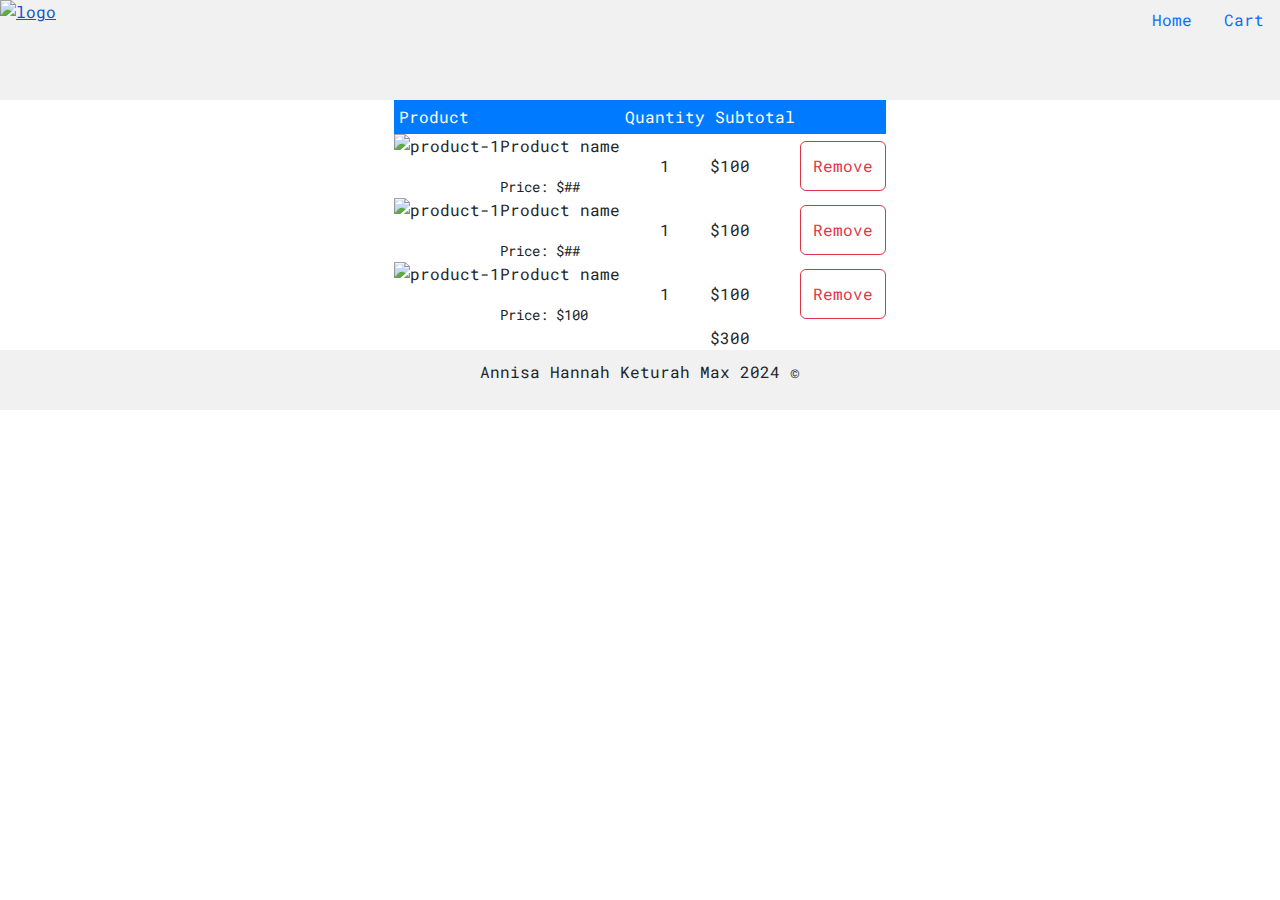
==== cart.html @ bb1c8463 "Added cart and responsive layout" ====
<!DOCTYPE html>
<html lang="en">    
<head>
    <meta charset="UTF-8">
    <meta name="viewport" content="width=device-width, initial-scale=1.0">
    <title>HTML/CSS Project</title>
    <script src="https://cdn.tailwindcss.com"></script>
    <link rel="stylesheet" href="./resources/style.css">
    <link href="https://fonts.googleapis.com/css2?family=Roboto+Mono:ital,wght@0,100..700;1,100..700&display=swap" rel="stylesheet">
    <link href="https://cdn.jsdelivr.net/npm/bootstrap@5.3.3/dist/css/bootstrap.min.css" rel="stylesheet" integrity="sha384-QWTKZyjpPEjISv5WaRU9OFeRpok6YctnYmDr5pNlyT2bRjXh0JMhjY6hW+ALEwIH" crossorigin="anonymous">
</head>
 
<body>
    <header class="header-outer">
        <a href="./index.html" class="logo-box ">
                <img class="logo" src="./resources/logo.png" alt="logo">
        </a>
            <nav class="nav-box">   
                <ul class="nav justify-content-end">
                    <li class="nav-item">
                        <a class="nav-link" href="./index.html">Home</a>
                    </li>
                    <li class="nav-item">
                        <a class="nav-link" href="./cart.html">Cart</a>
                    </li>
                </ul>
            </nav>
    </header>
    <main class="min-h-[90vh]">
        <div class="small-container cart-page">   
            <table> 
                <tr>    
                    <th class="min-w-40">Product</th>
                    <th>Quantity</th>
                    <th>Subtotal</th>
                    <th>   </th>
                </tr>
                <tr>
                    <td>
                        <div class="cart-info">
                        <img class="mr-2" src="https://via.placeholder.com/80" 
                    
                        alt="product-1">
                        <div>
                            <p>Product name</p>
                            <small>Price: $##</small>
                            <br>
                           
                        </div>
                    </td>
                    <td class="text-center">1</td>
                    <td>$100</td>
                    <td><button class="btn btn-outline-danger">Remove</button></td>
                </tr>
                <tr>
                    <td>
                        <div class="cart-info">
                        <img class="mr-2" src="https://via.placeholder.com/80" 
                    
                        alt="product-1">
                        <div>
                            <p>Product name</p>
                            <small>Price: $##</small>
                            <br>
                           
                        </div>
                    </td>
                    <td class="text-center">1</td>
                    <td>$100</td>
                    <td><button class="btn btn-outline-danger">Remove</button></td>

                <tr>
                    <td>
                        <div class="cart-info">
                        <img class="mr-2" src="https://via.placeholder.com/80" 
                    
                        alt="product-1">
                        <div>
                            <p>Product name</p>
                            <small>Price: $100</small>
                            <br>
                           
                        </div>
                    </td>
                    <td class="text-center">1</td>
                    <td>$100</td>
                    <td><button class="btn btn-outline-danger">Remove</button></td>
                </tr>
                <tr>
                    <td>
                     
                    </td>
                    <td class="text-center"></td>
                    <td>$300</td>
                    <td></td>
                </tr>
            </table>
        </div>
    </main>
<footer>
    <div class="footer-box">
        <p> Annisa Hannah Keturah Max 2024 © </p>
    </div>
</footer>
</body>

</html>
---- resources/style.css ----
* {
    margin: 0;
    padding: 0;
    font-family: "Roboto Mono", monospace;
    box-sizing: border-box;
    font-size: 16px;
    --- theme-color: #007bff;
}

header {
    display: inline-flex;
    width: 100%;
    flex-wrap: nowrap;
    position: sticky;
    top: 0%;

}

.logo-box {
    width: 20%;
    display: flex;
    justify-content: flex-start;
    align-items: center;
    background-color: #f1f1f1;
}

.logo-box img {
    width: 100px;
    height: 100px;
}

.nav-box {
    width: 80%;
    display: inline-flex;
    justify-content: flex-end;
    background-color: #f1f1f1;
}
ul li a {
    list-style: inline-block;
    display: inline-flex;
    padding: 10px;=
    text-decoration: none;
    color: black;
}

/* MAIN CONTAINER WITH RELATIVE POSITIONING FOR ABSOLUTE FOOTER */ 
.main-container {
    position: relative;
    min-height: 100vh; /* ENSURES THE CONTAINER IS AT LEAST THE HEIGHT OF THE VIEWPORT */ 
}

    .logo-box {

}

nav {

}

h1 {
    padding: 20px;
}

main {
    display: flex;
    flex-wrap: wrap;
    justify-content: space-around;
    align-items: center;
    align-content: flex-start;
}

.heading-box {
    width: 100%;
    height: auto;
    background-color: darkblue;
    color: white;
    display: flex;
    flex-direction: column;
    justify-content: center;
    align-items: center;

}

.sub-heading-box {
    width: 100%;
    display: flex;
    align-content: center;
    flex-wrap: wrap;
    justify-content: center;
    align-items: center;
    padding: 20px;

}

.item-container {
    height: auto;
    width: 60%;
    background-color: lightblue;
    display: flex;
    flex-wrap: wrap;
    justify-content: space-around;
    align-items: center;
    align-content: flex-start;
    padding-top: 20px;
    padding-bottom: 20px;

}

.item {
    width: 200px;
    height: auto;
    margin: 20px;
    padding: 10px;
    border: 3px solid black;
    background-color: lightgray;
}

p {
    text-align: center;
    font-size: 16px;
}

.item p {
    text-align: left;
    font-size: 16px;
}

button {
    width: 100%;
    height: 50px;
    background-color: lightblue;
    border: 3px solid black;
    color: black;
    font-size: 16px;
    cursor: pointer;
    transition: transform 200ms ease-in-out;
}

button:hover {
    transform: scale(1.05);
    background-color: darkblue;
    color: white;
}

footer {
    bottom: 0; /* PLACE AT THE BOTTOM OF THE PARENT CONTAINER */
    width: 100%; /* ENSURE IT SPANS THE FULL WIDTH OF THE CONTAINER */
    text-align: center;
    background-color: #f1f1f1;
    padding: 10px; /* PADDING FOR SOME SPACING */
}


.footer-box {
    display: inline-block;
}


.cart-page {
    width: 80px auto;
}

table {
    width: 100%;
    border-collapse: collapse;
}

.cart-info {
    display: flex;
    flex-wrap: wrap;
}

th {
    text-align: left;
    padding: 5px;
    color: white;
    background-color: #007bff;
    font-weight: normal;
}
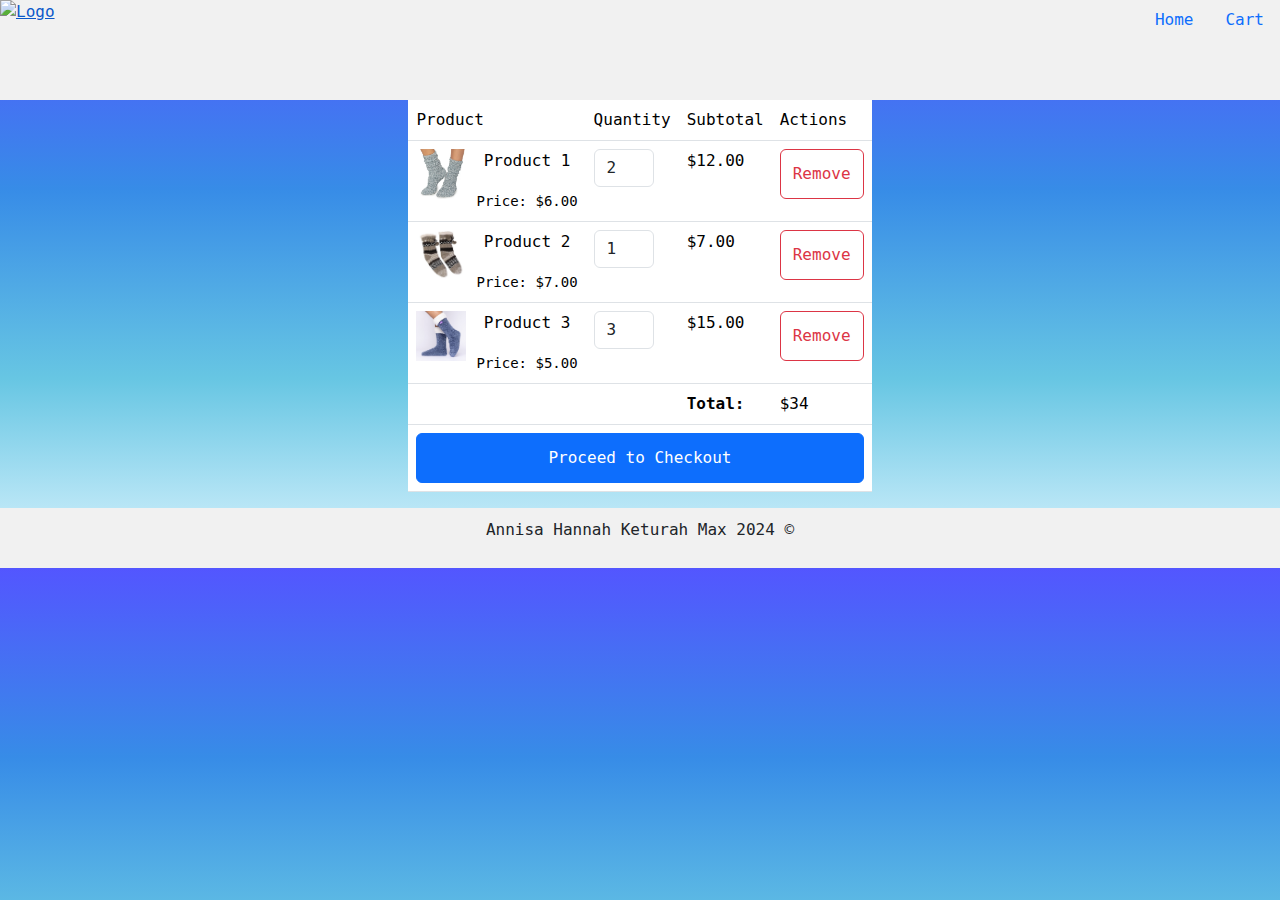
==== commit d21239ca: "Merge branch 'annisa-nye:main' into main" ====
--- a/cart.html
+++ b/cart.html
@@ -1,107 +1,120 @@
 <!DOCTYPE html>
-<html lang="en">    
+<html lang="en">
+
 <head>
     <meta charset="UTF-8">
-    <meta name="viewport" content="width=device-width, initial-scale=1.0">
-    <title>HTML/CSS Project</title>
-    <script src="https://cdn.tailwindcss.com"></script>
+    <title>Shopping Cart</title>
+    <link rel="stylesheet" href="https://cdn.jsdelivr.net/npm/bootstrap@5.3.3/dist/css/bootstrap.min.css">
     <link rel="stylesheet" href="./resources/style.css">
-    <link href="https://fonts.googleapis.com/css2?family=Roboto+Mono:ital,wght@0,100..700;1,100..700&display=swap" rel="stylesheet">
-    <link href="https://cdn.jsdelivr.net/npm/bootstrap@5.3.3/dist/css/bootstrap.min.css" rel="stylesheet" integrity="sha384-QWTKZyjpPEjISv5WaRU9OFeRpok6YctnYmDr5pNlyT2bRjXh0JMhjY6hW+ALEwIH" crossorigin="anonymous">
 </head>
- 
+
 <body>
     <header class="header-outer">
-        <a href="./index.html" class="logo-box ">
-                <img class="logo" src="./resources/logo.png" alt="logo">
+        <a href="./index.html" class="logo-box">
+            <img class="logo" src="./resources/logo.png" alt="Logo">
         </a>
-            <nav class="nav-box">   
-                <ul class="nav justify-content-end">
-                    <li class="nav-item">
-                        <a class="nav-link" href="./index.html">Home</a>
-                    </li>
-                    <li class="nav-item">
-                        <a class="nav-link" href="./cart.html">Cart</a>
-                    </li>
-                </ul>
-            </nav>
+        <nav class="nav-box">
+            <ul class="nav justify-content-end">
+                <li class="nav-item">
+                    <a class="nav-link" href="./index.html">Home</a>
+                </li>
+                <li class="nav-item">
+                    <a class="nav-link" href="./cart.html">Cart</a>
+                </li>
+            </ul>
+        </nav>
     </header>
     <main class="min-h-[90vh]">
-        <div class="small-container cart-page">   
-            <table> 
-                <tr>    
-                    <th class="min-w-40">Product</th>
-                    <th>Quantity</th>
-                    <th>Subtotal</th>
-                    <th>   </th>
-                </tr>
-                <tr>
-                    <td>
-                        <div class="cart-info">
-                        <img class="mr-2" src="https://via.placeholder.com/80" 
-                    
-                        alt="product-1">
-                        <div>
-                            <p>Product name</p>
-                            <small>Price: $##</small>
-                            <br>
-                           
-                        </div>
-                    </td>
-                    <td class="text-center">1</td>
-                    <td>$100</td>
-                    <td><button class="btn btn-outline-danger">Remove</button></td>
-                </tr>
-                <tr>
-                    <td>
-                        <div class="cart-info">
-                        <img class="mr-2" src="https://via.placeholder.com/80" 
-                    
-                        alt="product-1">
-                        <div>
-                            <p>Product name</p>
-                            <small>Price: $##</small>
-                            <br>
-                           
-                        </div>
-                    </td>
-                    <td class="text-center">1</td>
-                    <td>$100</td>
-                    <td><button class="btn btn-outline-danger">Remove</button></td>
+        <div class="small-container cart-page">
+            <table class="table">
+                <thead>
+                    <tr>
+                        <th>Product</th>
+                        <th>Quantity</th>
+                        <th>Subtotal</th>
+                        <th>Actions</th>
+                    </tr>
+                </thead>
+                <tbody>
+                    <!-- First Product -->
+                    <tr>
+                        <td>
+                            <div class="cart-info">
+                                <img src="./resources/barefoot-dreams-socks.jpeg" alt="Product 1">
+                                <div>
+                                    <p>Product 1</p>
+                                    <small>Price: $6.00</small>
+                                </div>
+                            </div>
+                        </td>
+                        <td class="text-center">
+                            <input type="number" value="2" min="1" class="form-control" style="width: 60px;">
+                        </td>
+                        <td>$12.00</td>
+                        <td>
+                            <button class="btn btn-outline-danger">Remove</button>
+                        </td>
+                    </tr>
 
-                <tr>
-                    <td>
-                        <div class="cart-info">
-                        <img class="mr-2" src="https://via.placeholder.com/80" 
-                    
-                        alt="product-1">
-                        <div>
-                            <p>Product name</p>
-                            <small>Price: $100</small>
-                            <br>
-                           
-                        </div>
-                    </td>
-                    <td class="text-center">1</td>
-                    <td>$100</td>
-                    <td><button class="btn btn-outline-danger">Remove</button></td>
-                </tr>
-                <tr>
-                    <td>
-                     
-                    </td>
-                    <td class="text-center"></td>
-                    <td>$300</td>
-                    <td></td>
-                </tr>
+                    <!-- Second Product -->
+                    <tr>
+                        <td>
+                            <div class="cart-info">
+                                <img src="./resources/ImageHandler.jpeg" alt="Product 2">
+                                <div>
+                                    <p>Product 2</p>
+                                    <small>Price: $7.00</small>
+                                </div>
+                            </div>
+                        </td>
+                        <td class="text-center">
+                            <input type="number" value="1" min="1" class="form-control" style="width: 60px;">
+                        </td>
+                        <td>$7.00</td>
+                        <td>
+                            <button class="btn btn-outline-danger">Remove</button>
+                        </td>
+                    </tr>
+
+                    <!-- Third Product -->
+                    <tr>
+                        <td>
+                            <div class="cart-info">
+                                <img src="./resources/TheFoozie-32_6843f935-f565-4a3e-8cf8-6a88dec8d3de.jpeg" alt="Product 3">
+                                <div>
+                                    <p>Product 3</p>
+                                    <small>Price: $5.00</small>
+                                </div>
+                            </div>
+                        </td>
+                        <td class="text-center">
+                            <input type="number" value="3" min="1" class="form-control" style="width: 60px;">
+                        </td>
+                        <td>$15.00</td>
+                        <td>
+                            <button class="btn btn-outline-danger">Remove</button>
+                        </td>
+                    </tr>
+                </tbody>
+                <tfoot>
+                    <tr>
+                        <td></td>
+                        <td></td>
+                        <td><strong>Total:</strong></td>
+                        <td>$34</td>
+                    </tr>
+                    <tr>
+                        <td colspan="4" class="text-center">
+                            <button class="btn btn-primary">Proceed to Checkout</button>
+                        </td>
+                    </tr>
+                </tfoot>
             </table>
         </div>
     </main>
-<footer>
-    <div class="footer-box">
+    <footer class="footer-box">
         <p> Annisa Hannah Keturah Max 2024 © </p>
-    </div>
-</footer>
+    </footer>
 </body>
 
 </html>--- a/resources/style.css
+++ b/resources/style.css
@@ -4,7 +4,11 @@
     font-family: "Roboto Mono", monospace;
     box-sizing: border-box;
     font-size: 16px;
-    --- theme-color: #007bff;
+}
+
+
+body {
+   background: linear-gradient(to bottom, #5356FF, #378CE7, #67C6E3, #DFF5FF); 
 }
 
 header {
@@ -151,7 +155,7 @@
 }
 
 
-.footer-box {
+footer-box {
     display: inline-block;
 }
 
@@ -168,6 +172,14 @@
 .cart-info {
     display: flex;
     flex-wrap: wrap;
+
+}
+
+.cart-info img {
+    width: 50px;
+    height: 50px;
+    object-fit: cover;
+    margin-right: 10px;
 }
 
 th {
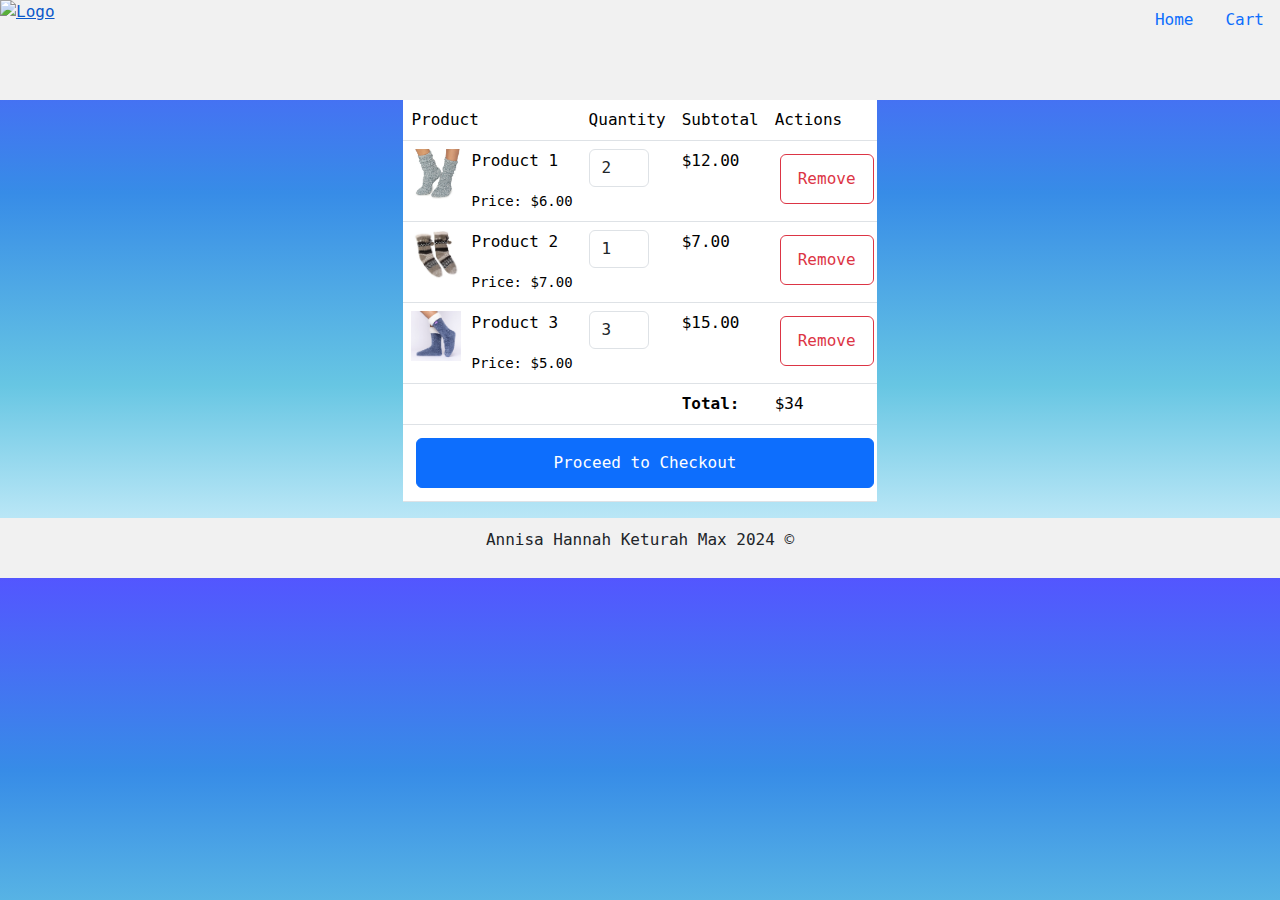
==== commit d54a6782: "Revert "Media query"" ====
--- a/resources/style.css
+++ b/resources/style.css
@@ -3,12 +3,12 @@
     padding: 0;
     font-family: "Roboto Mono", monospace;
     box-sizing: border-box;
-    font-size: 16px;
 }
 
 
 body {
-   background: linear-gradient(to bottom, #5356FF, #378CE7, #67C6E3, #DFF5FF); 
+   background: linear-gradient(to bottom, #5356FF, #378CE7, #67C6E3, #DFF5FF);
+   font-size: 16px;
 }
 
 header {
@@ -16,7 +16,6 @@
     width: 100%;
     flex-wrap: nowrap;
     position: sticky;
-    top: 0%;
 
 }
 
@@ -63,6 +62,13 @@
 
 h1 {
     padding: 20px;
+    font-weight: bold;
+}
+
+h2 {
+    padding: 20px;
+    font-weight: bold;
+
 }
 
 main {
@@ -92,13 +98,14 @@
     flex-wrap: wrap;
     justify-content: center;
     align-items: center;
-    padding: 20px;
+    padding: 10px;
+    text-align: center;
 
 }
 
 .item-container {
     height: auto;
-    width: 60%;
+    width: 80%;
     background-color: lightblue;
     display: flex;
     flex-wrap: wrap;
@@ -111,33 +118,40 @@
 }
 
 .item {
-    width: 200px;
-    height: auto;
+    width: 250px;
+    height: 250px;
     margin: 20px;
     padding: 10px;
     border: 3px solid black;
     background-color: lightgray;
-}
-
-p {
-    text-align: center;
-    font-size: 16px;
+    display: flex;
+    flex-direction: column;
+    justify-content: space-evenly;
 }
 
 .item p {
     text-align: left;
-    font-size: 16px;
+    font-size: 0.75em;
 }
 
 button {
+    margin: 5px;
     width: 100%;
     height: 50px;
     background-color: lightblue;
     border: 3px solid black;
     color: black;
-    font-size: 16px;
+    font-size: 1em;
     cursor: pointer;
     transition: transform 200ms ease-in-out;
+}
+
+.item-5 h3 {
+    color: darkblue;
+}
+.item-5 p {
+    padding: 0;
+    margin: 0;
 }
 
 button:hover {
@@ -188,4 +202,5 @@
     color: white;
     background-color: #007bff;
     font-weight: normal;
-}+}
+
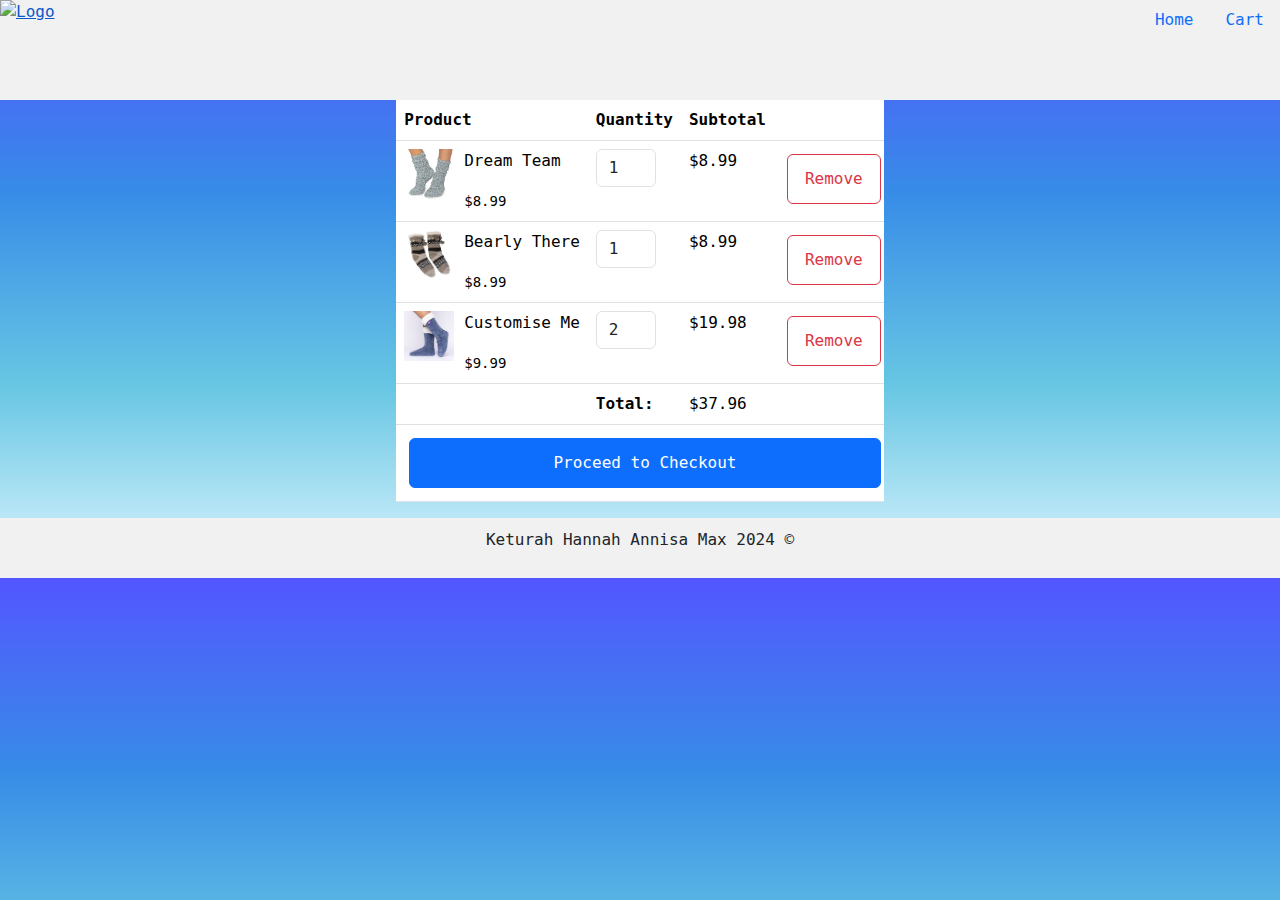
==== commit 157b840c: "updated cart" ====
--- a/cart.html
+++ b/cart.html
@@ -24,15 +24,15 @@
             </ul>
         </nav>
     </header>
-    <main class="min-h-[90vh]">
-        <div class="small-container cart-page">
+    <main class="cart-page">
+        <div class="cart-container">
             <table class="table">
                 <thead>
                     <tr>
-                        <th>Product</th>
-                        <th>Quantity</th>
-                        <th>Subtotal</th>
-                        <th>Actions</th>
+                        <th><strong>Product</strong></th>
+                        <th><strong>Quantity</strong></th>
+                        <th><strong>Subtotal</strong></th>
+                        <th><strong></th>
                     </tr>
                 </thead>
                 <tbody>
@@ -42,15 +42,15 @@
                             <div class="cart-info">
                                 <img src="./resources/barefoot-dreams-socks.jpeg" alt="Product 1">
                                 <div>
-                                    <p>Product 1</p>
-                                    <small>Price: $6.00</small>
+                                    <p>Dream Team</p>
+                                    <small>$8.99</small>
                                 </div>
                             </div>
                         </td>
                         <td class="text-center">
-                            <input type="number" value="2" min="1" class="form-control" style="width: 60px;">
+                            <input type="number" value="1" min="1" max="3" class="form-control" style="width: 60px;">
                         </td>
-                        <td>$12.00</td>
+                        <td>$8.99</td>
                         <td>
                             <button class="btn btn-outline-danger">Remove</button>
                         </td>
@@ -62,15 +62,15 @@
                             <div class="cart-info">
                                 <img src="./resources/ImageHandler.jpeg" alt="Product 2">
                                 <div>
-                                    <p>Product 2</p>
-                                    <small>Price: $7.00</small>
+                                    <p>Bearly There</p>
+                                    <small>$8.99</small>
                                 </div>
                             </div>
                         </td>
                         <td class="text-center">
-                            <input type="number" value="1" min="1" class="form-control" style="width: 60px;">
+                            <input type="number" value="1" min="1" max="3" class="form-control" style="width: 60px;">
                         </td>
-                        <td>$7.00</td>
+                        <td>$8.99</td>
                         <td>
                             <button class="btn btn-outline-danger">Remove</button>
                         </td>
@@ -82,15 +82,15 @@
                             <div class="cart-info">
                                 <img src="./resources/TheFoozie-32_6843f935-f565-4a3e-8cf8-6a88dec8d3de.jpeg" alt="Product 3">
                                 <div>
-                                    <p>Product 3</p>
-                                    <small>Price: $5.00</small>
+                                    <p>Customise Me</p>
+                                    <small>$9.99</small>
                                 </div>
                             </div>
                         </td>
                         <td class="text-center">
-                            <input type="number" value="3" min="1" class="form-control" style="width: 60px;">
+                            <input type="number" value="2" min="1" class="form-control" style="width: 60px;">
                         </td>
-                        <td>$15.00</td>
+                        <td>$19.98</td>
                         <td>
                             <button class="btn btn-outline-danger">Remove</button>
                         </td>
@@ -99,9 +99,9 @@
                 <tfoot>
                     <tr>
                         <td></td>
+                        <td><strong>Total:</strong></td>
+                        <td>$37.96</td>
                         <td></td>
-                        <td><strong>Total:</strong></td>
-                        <td>$34</td>
                     </tr>
                     <tr>
                         <td colspan="4" class="text-center">
@@ -113,7 +113,7 @@
         </div>
     </main>
     <footer class="footer-box">
-        <p> Annisa Hannah Keturah Max 2024 © </p>
+        <p> Keturah Hannah Annisa Max 2024 © </p>
     </footer>
 </body>
 
--- a/resources/style.css
+++ b/resources/style.css
@@ -52,13 +52,6 @@
     min-height: 100vh; /* ENSURES THE CONTAINER IS AT LEAST THE HEIGHT OF THE VIEWPORT */ 
 }
 
-    .logo-box {
-
-}
-
-nav {
-
-}
 
 h1 {
     padding: 20px;
@@ -146,6 +139,10 @@
     transition: transform 200ms ease-in-out;
 }
 
+.item-5 {
+    border: 3px solid darkblue;
+}
+
 .item-5 h3 {
     color: darkblue;
 }
@@ -173,14 +170,24 @@
     display: inline-block;
 }
 
-
 .cart-page {
-    width: 80px auto;
+    width: 100%;    
+
+}
+
+.cart-container: {
+    display: flex;
+    flex-wrap: wrap;
+    justify-content: space-around;
+    align-items: center;
+    align-content: flex-start;
+    padding-top: 20px;
+    padding-bottom: 20px;
 }
 
 table {
-    width: 100%;
-    border-collapse: collapse;
+    width: 300px;
+
 }
 
 .cart-info {
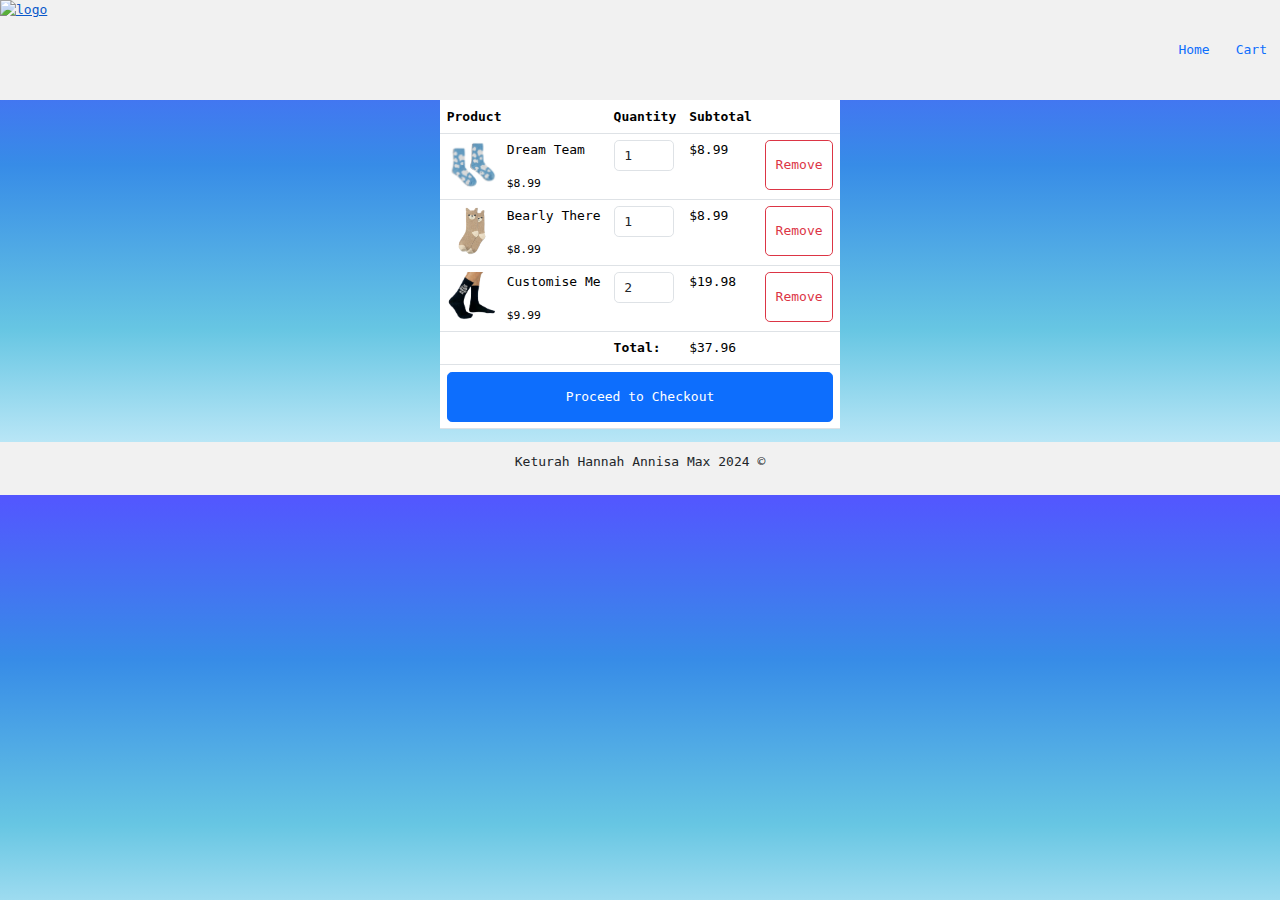
==== commit 9189bb58: "fixed images" ====
--- a/cart.html
+++ b/cart.html
@@ -1,28 +1,30 @@
 <!DOCTYPE html>
-<html lang="en">
-
+<html lang="en">    
 <head>
     <meta charset="UTF-8">
-    <title>Shopping Cart</title>
-    <link rel="stylesheet" href="https://cdn.jsdelivr.net/npm/bootstrap@5.3.3/dist/css/bootstrap.min.css">
+    <meta name="viewport" content="width=device-width, initial-scale=1.0">
+    <title>HTML/CSS Project</title>
+    <script src="https://cdn.tailwindcss.com"></script>
     <link rel="stylesheet" href="./resources/style.css">
+    <link href="https://cdn.jsdelivr.net/npm/bootstrap@5.3.3/dist/css/bootstrap.min.css" rel="stylesheet" integrity="sha384-QWTKZyjpPEjISv5WaRU9OFeRpok6YctnYmDr5pNlyT2bRjXh0JMhjY6hW+ALEwIH" crossorigin="anonymous">
 </head>
-
+ 
 <body>
     <header class="header-outer">
         <a href="./index.html" class="logo-box">
-            <img class="logo" src="./resources/logo.png" alt="Logo">
+                <img class="logo" src="./resources/logo.png" alt="logo">
         </a>
-        <nav class="nav-box">
-            <ul class="nav justify-content-end">
-                <li class="nav-item">
-                    <a class="nav-link" href="./index.html">Home</a>
-                </li>
-                <li class="nav-item">
-                    <a class="nav-link" href="./cart.html">Cart</a>
-                </li>
-            </ul>
-        </nav>
+            <nav class="nav-box">   
+                <ul class="nav justify-content-end align-items-center">
+                    <li class="nav-item">
+                        <a class="nav-link" href="./index.html">Home</a>
+                    </li>
+                    <li class="nav-item">
+                        <a class="nav-link" href="./cart.html">Cart</a>
+                    </li>
+                    </li>
+                </ul>
+            </nav>
     </header>
     <main class="cart-page">
         <div class="cart-container">
@@ -40,7 +42,7 @@
                     <tr>
                         <td>
                             <div class="cart-info">
-                                <img src="./resources/barefoot-dreams-socks.jpeg" alt="Product 1">
+                                <img src="./resources/dream.png" alt="dream socks">
                                 <div>
                                     <p>Dream Team</p>
                                     <small>$8.99</small>
@@ -60,7 +62,7 @@
                     <tr>
                         <td>
                             <div class="cart-info">
-                                <img src="./resources/ImageHandler.jpeg" alt="Product 2">
+                                <img src="./resources/bearly-there.png" alt="bear socks">
                                 <div>
                                     <p>Bearly There</p>
                                     <small>$8.99</small>
@@ -80,7 +82,7 @@
                     <tr>
                         <td>
                             <div class="cart-info">
-                                <img src="./resources/TheFoozie-32_6843f935-f565-4a3e-8cf8-6a88dec8d3de.jpeg" alt="Product 3">
+                <img src="./resources/customise.png" alt="customise socks">
                                 <div>
                                     <p>Customise Me</p>
                                     <small>$9.99</small>
@@ -112,9 +114,11 @@
             </table>
         </div>
     </main>
-    <footer class="footer-box">
-        <p> Keturah Hannah Annisa Max 2024 © </p>
+    <footer>
+        <div class="footer-box">
+            <p> Keturah Hannah Annisa Max 2024 © </p>
+        </div>
     </footer>
-</body>
-
-</html>+    </body>
+    
+    </html>--- a/resources/style.css
+++ b/resources/style.css
@@ -1,14 +1,13 @@
 * {
     margin: 0;
     padding: 0;
-    font-family: "Roboto Mono", monospace;
+    font-family: monospace;
     box-sizing: border-box;
 }
 
 
 body {
    background: linear-gradient(to bottom, #5356FF, #378CE7, #67C6E3, #DFF5FF);
-   font-size: 16px;
 }
 
 header {
@@ -16,7 +15,6 @@
     width: 100%;
     flex-wrap: nowrap;
     position: sticky;
-
 }
 
 .logo-box {
@@ -98,7 +96,7 @@
 
 .item-container {
     height: auto;
-    width: 80%;
+    width: 90%;
     background-color: lightblue;
     display: flex;
     flex-wrap: wrap;
@@ -111,8 +109,8 @@
 }
 
 .item {
-    width: 250px;
-    height: 250px;
+    width: 300px;
+    height: 300px;
     margin: 20px;
     padding: 10px;
     border: 3px solid black;
@@ -120,6 +118,14 @@
     display: flex;
     flex-direction: column;
     justify-content: space-evenly;
+    object-fit: contain;
+}
+
+.item img {
+    width: 50%;
+    height: auto%;
+    max-width: 100%;
+    max-height: 100%;
 }
 
 .item p {
@@ -143,12 +149,16 @@
     border: 3px solid darkblue;
 }
 
-.item-5 h3 {
+.item-5 h5 {
     color: darkblue;
 }
 .item-5 p {
     padding: 0;
     margin: 0;
+}
+
+.item-1 img {
+    object-fit: cover;
 }
 
 button:hover {
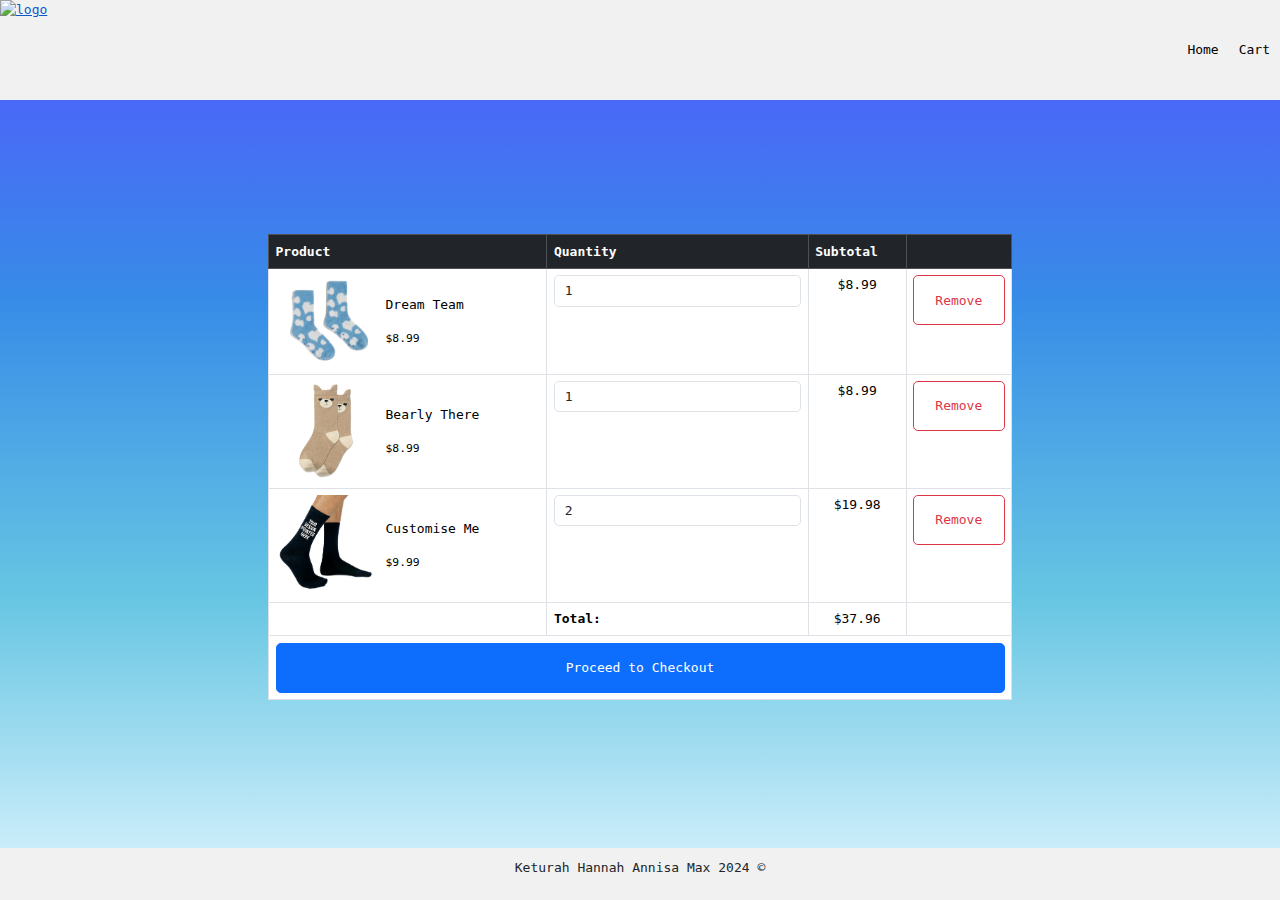
==== commit 5004b817: "Optimized code" ====
--- a/cart.html
+++ b/cart.html
@@ -8,41 +8,39 @@
     <link rel="stylesheet" href="./resources/style.css">
     <link href="https://cdn.jsdelivr.net/npm/bootstrap@5.3.3/dist/css/bootstrap.min.css" rel="stylesheet" integrity="sha384-QWTKZyjpPEjISv5WaRU9OFeRpok6YctnYmDr5pNlyT2bRjXh0JMhjY6hW+ALEwIH" crossorigin="anonymous">
 </head>
- 
-<body>
+<body class="d-flex flex-column min-vh-100">
     <header class="header-outer">
         <a href="./index.html" class="logo-box">
-                <img class="logo" src="./resources/logo.png" alt="logo">
+            <img class="logo" src="./resources/logo.png" alt="logo">
         </a>
-            <nav class="nav-box">   
-                <ul class="nav justify-content-end align-items-center">
-                    <li class="nav-item">
-                        <a class="nav-link" href="./index.html">Home</a>
-                    </li>
-                    <li class="nav-item">
-                        <a class="nav-link" href="./cart.html">Cart</a>
-                    </li>
-                    </li>
-                </ul>
-            </nav>
+        <nav class="nav-box">   
+            <ul class="nav justify-content-end align-items-center">
+                <li class="nav-item">
+                    <a class="nav-link" href="./index.html">Home</a>
+                </li>
+                <li class="nav-item">
+                    <a class="nav-link" href="./cart.html">Cart</a>
+                </li>
+            </ul>
+        </nav>
     </header>
-    <main class="cart-page">
+    <main class="cart-page flex-grow-1">
         <div class="cart-container">
-            <table class="table">
-                <thead>
+            <table class="table table-bordered">
+                <thead class="table-dark">
                     <tr>
-                        <th><strong>Product</strong></th>
-                        <th><strong>Quantity</strong></th>
-                        <th><strong>Subtotal</strong></th>
-                        <th><strong></th>
+                        <th>Product</th>
+                        <th>Quantity</th>
+                        <th>Subtotal</th>
+                        <th></th>
                     </tr>
                 </thead>
                 <tbody>
                     <!-- First Product -->
                     <tr>
                         <td>
-                            <div class="cart-info">
-                                <img src="./resources/dream.png" alt="dream socks">
+                            <div class="cart-info d-flex align-items-center">
+                                <img src="./resources/dream.png" alt="dream socks" class="cart-img">
                                 <div>
                                     <p>Dream Team</p>
                                     <small>$8.99</small>
@@ -50,10 +48,10 @@
                             </div>
                         </td>
                         <td class="text-center">
-                            <input type="number" value="1" min="1" max="3" class="form-control" style="width: 60px;">
+                            <input type="number" value="1" min="1" max="3" class="form-control cart-quantity">
                         </td>
-                        <td>$8.99</td>
-                        <td>
+                        <td class="text-center">$8.99</td>
+                        <td class="text-center">
                             <button class="btn btn-outline-danger">Remove</button>
                         </td>
                     </tr>
@@ -61,8 +59,8 @@
                     <!-- Second Product -->
                     <tr>
                         <td>
-                            <div class="cart-info">
-                                <img src="./resources/bearly-there.png" alt="bear socks">
+                            <div class="cart-info d-flex align-items-center">
+                                <img src="./resources/bearly-there.png" alt="bear socks" class="cart-img">
                                 <div>
                                     <p>Bearly There</p>
                                     <small>$8.99</small>
@@ -70,10 +68,10 @@
                             </div>
                         </td>
                         <td class="text-center">
-                            <input type="number" value="1" min="1" max="3" class="form-control" style="width: 60px;">
+                            <input type="number" value="1" min="1" max="3" class="form-control cart-quantity">
                         </td>
-                        <td>$8.99</td>
-                        <td>
+                        <td class="text-center">$8.99</td>
+                        <td class="text-center">
                             <button class="btn btn-outline-danger">Remove</button>
                         </td>
                     </tr>
@@ -81,8 +79,8 @@
                     <!-- Third Product -->
                     <tr>
                         <td>
-                            <div class="cart-info">
-                <img src="./resources/customise.png" alt="customise socks">
+                            <div class="cart-info d-flex align-items-center">
+                                <img src="./resources/customise.png" alt="customise socks" class="cart-img">
                                 <div>
                                     <p>Customise Me</p>
                                     <small>$9.99</small>
@@ -90,10 +88,10 @@
                             </div>
                         </td>
                         <td class="text-center">
-                            <input type="number" value="2" min="1" class="form-control" style="width: 60px;">
+                            <input type="number" value="2" min="1" class="form-control cart-quantity">
                         </td>
-                        <td>$19.98</td>
-                        <td>
+                        <td class="text-center">$19.98</td>
+                        <td class="text-center">
                             <button class="btn btn-outline-danger">Remove</button>
                         </td>
                     </tr>
@@ -101,8 +99,8 @@
                 <tfoot>
                     <tr>
                         <td></td>
-                        <td><strong>Total:</strong></td>
-                        <td>$37.96</td>
+                        <td class="text-right"><strong>Total:</strong></td>
+                        <td class="text-center">$37.96</td>
                         <td></td>
                     </tr>
                     <tr>
@@ -114,11 +112,10 @@
             </table>
         </div>
     </main>
-    <footer>
+    <footer class="footer mt-auto">
         <div class="footer-box">
-            <p> Keturah Hannah Annisa Max 2024 © </p>
+            <p>Keturah Hannah Annisa Max 2024 ©</p>
         </div>
     </footer>
-    </body>
-    
-    </html>+</body>
+</html>
--- a/resources/style.css
+++ b/resources/style.css
@@ -1,3 +1,4 @@
+/* General Reset */
 * {
     margin: 0;
     padding: 0;
@@ -5,16 +6,20 @@
     box-sizing: border-box;
 }
 
-
+/* Body Styles */
 body {
-   background: linear-gradient(to bottom, #5356FF, #378CE7, #67C6E3, #DFF5FF);
-}
-
+    display: flex;
+    flex-direction: column;
+    min-height: 100vh;
+    background: linear-gradient(to bottom, #5356FF, #378CE7, #67C6E3, #DFF5FF);
+    font-size: 16px;
+}
+
+/* Header Styles */
 header {
-    display: inline-flex;
-    width: 100%;
-    flex-wrap: nowrap;
-    position: sticky;
+    display: flex;
+    width: 100%;
+    background-color: #f1f1f1;
 }
 
 .logo-box {
@@ -22,7 +27,6 @@
     display: flex;
     justify-content: flex-start;
     align-items: center;
-    background-color: #f1f1f1;
 }
 
 .logo-box img {
@@ -32,85 +36,82 @@
 
 .nav-box {
     width: 80%;
-    display: inline-flex;
+    display: flex;
     justify-content: flex-end;
-    background-color: #f1f1f1;
-}
-ul li a {
-    list-style: inline-block;
-    display: inline-flex;
-    padding: 10px;=
+}
+
+.nav-box ul {
+    display: flex;
+    align-items: center;
+    list-style: none;
+}
+
+.nav-box ul li a {
+    padding: 10px;
     text-decoration: none;
     color: black;
-}
-
-/* MAIN CONTAINER WITH RELATIVE POSITIONING FOR ABSOLUTE FOOTER */ 
-.main-container {
-    position: relative;
-    min-height: 100vh; /* ENSURES THE CONTAINER IS AT LEAST THE HEIGHT OF THE VIEWPORT */ 
-}
-
+    transition: color 0.3s ease;
+}
+
+.nav-box ul li a:hover {
+    color: darkblue;
+    cursor: pointer;
+}
+
+/* Main Container */
+main {
+    flex-grow: 1;
+    display: flex;
+    flex-direction: column;
+    align-items: center;
+    justify-content: flex-start;
+    padding: 20px;
+}
+
+.heading-box {
+    width: 100%;
+    background-color: darkblue;
+    color: white;
+    display: flex;
+    flex-direction: column;
+    align-items: center;
+    padding: 20px;
+}
 
 h1 {
-    padding: 20px;
+    font-size: 3rem;
     font-weight: bold;
+    padding: 20px;
 }
 
 h2 {
-    padding: 20px;
     font-weight: bold;
-
-}
-
-main {
+    padding: 20px;
+}
+
+.sub-heading-box {
+    width: 100%;
+    display: flex;
+    flex-wrap: wrap;
+    justify-content: center;
+    align-items: center;
+    text-align: center;
+    padding: 10px;
+}
+
+.item-container {
+    width: 90%;
+    background-color: lightblue;
     display: flex;
     flex-wrap: wrap;
     justify-content: space-around;
     align-items: center;
-    align-content: flex-start;
-}
-
-.heading-box {
-    width: 100%;
-    height: auto;
-    background-color: darkblue;
-    color: white;
-    display: flex;
-    flex-direction: column;
-    justify-content: center;
-    align-items: center;
-
-}
-
-.sub-heading-box {
-    width: 100%;
-    display: flex;
-    align-content: center;
-    flex-wrap: wrap;
-    justify-content: center;
-    align-items: center;
-    padding: 10px;
-    text-align: center;
-
-}
-
-.item-container {
-    height: auto;
-    width: 90%;
-    background-color: lightblue;
-    display: flex;
-    flex-wrap: wrap;
-    justify-content: space-around;
-    align-items: center;
-    align-content: flex-start;
-    padding-top: 20px;
-    padding-bottom: 20px;
-
+    padding: 20px 0;
 }
 
 .item {
     width: 300px;
-    height: 300px;
+    height: 350px;
     margin: 20px;
     padding: 10px;
     border: 3px solid black;
@@ -118,18 +119,19 @@
     display: flex;
     flex-direction: column;
     justify-content: space-evenly;
-    object-fit: contain;
+    align-items: center;
+    text-align: center;
 }
 
 .item img {
-    width: 50%;
-    height: auto%;
+    width: 30%; /* Adjusted width */
+    height: auto;
     max-width: 100%;
     max-height: 100%;
+    object-fit: cover;
 }
 
 .item p {
-    text-align: left;
     font-size: 0.75em;
 }
 
@@ -142,23 +144,7 @@
     color: black;
     font-size: 1em;
     cursor: pointer;
-    transition: transform 200ms ease-in-out;
-}
-
-.item-5 {
-    border: 3px solid darkblue;
-}
-
-.item-5 h5 {
-    color: darkblue;
-}
-.item-5 p {
-    padding: 0;
-    margin: 0;
-}
-
-.item-1 img {
-    object-fit: cover;
+    transition: transform 200ms ease-in-out, background-color 200ms ease-in-out;
 }
 
 button:hover {
@@ -167,57 +153,75 @@
     color: white;
 }
 
+.item-5 {
+    border: 3px solid darkblue;
+}
+
+.item-5 h5 {
+    color: darkblue;
+}
+
+.item-5 p {
+    padding: 0;
+    margin: 0;
+}
+
+/* Footer Styles */
 footer {
-    bottom: 0; /* PLACE AT THE BOTTOM OF THE PARENT CONTAINER */
-    width: 100%; /* ENSURE IT SPANS THE FULL WIDTH OF THE CONTAINER */
+    width: 100%;
+    background-color: #f1f1f1;
     text-align: center;
-    background-color: #f1f1f1;
-    padding: 10px; /* PADDING FOR SOME SPACING */
-}
-
-
-footer-box {
+    padding: 10px;
+    margin-top: auto;
+}
+
+.footer-box {
     display: inline-block;
 }
 
+/* Cart Page Styles */
 .cart-page {
-    width: 100%;    
-
-}
-
-.cart-container: {
-    display: flex;
-    flex-wrap: wrap;
-    justify-content: space-around;
-    align-items: center;
-    align-content: flex-start;
-    padding-top: 20px;
-    padding-bottom: 20px;
+    width: 100%;
+}
+
+.cart-container {
+    width: 60%;
+    max-width: 1200px;
+    margin: auto;
+    display: flex;
+    flex-direction: column;
+    align-items: center;
+    padding: 20px 0;
 }
 
 table {
-    width: 300px;
-
+    width: 100%;
+    border-collapse: collapse;
+}
+
+th, td {
+    padding: 10px;
+    border: 1px solid #ddd;
+}
+
+th {
+    background-color: #007bff;
+    color: white;
+    text-align: left;
 }
 
 .cart-info {
     display: flex;
-    flex-wrap: wrap;
-
+    align-items: center;
 }
 
 .cart-info img {
-    width: 50px;
-    height: 50px;
+    width: 100px; /* Adjusted width */
+    height: auto; /* Adjusted height */
     object-fit: cover;
     margin-right: 10px;
 }
 
-th {
-    text-align: left;
-    padding: 5px;
-    color: white;
-    background-color: #007bff;
-    font-weight: normal;
-}
-
+.quantity-column input {
+    width: 60px;
+}
